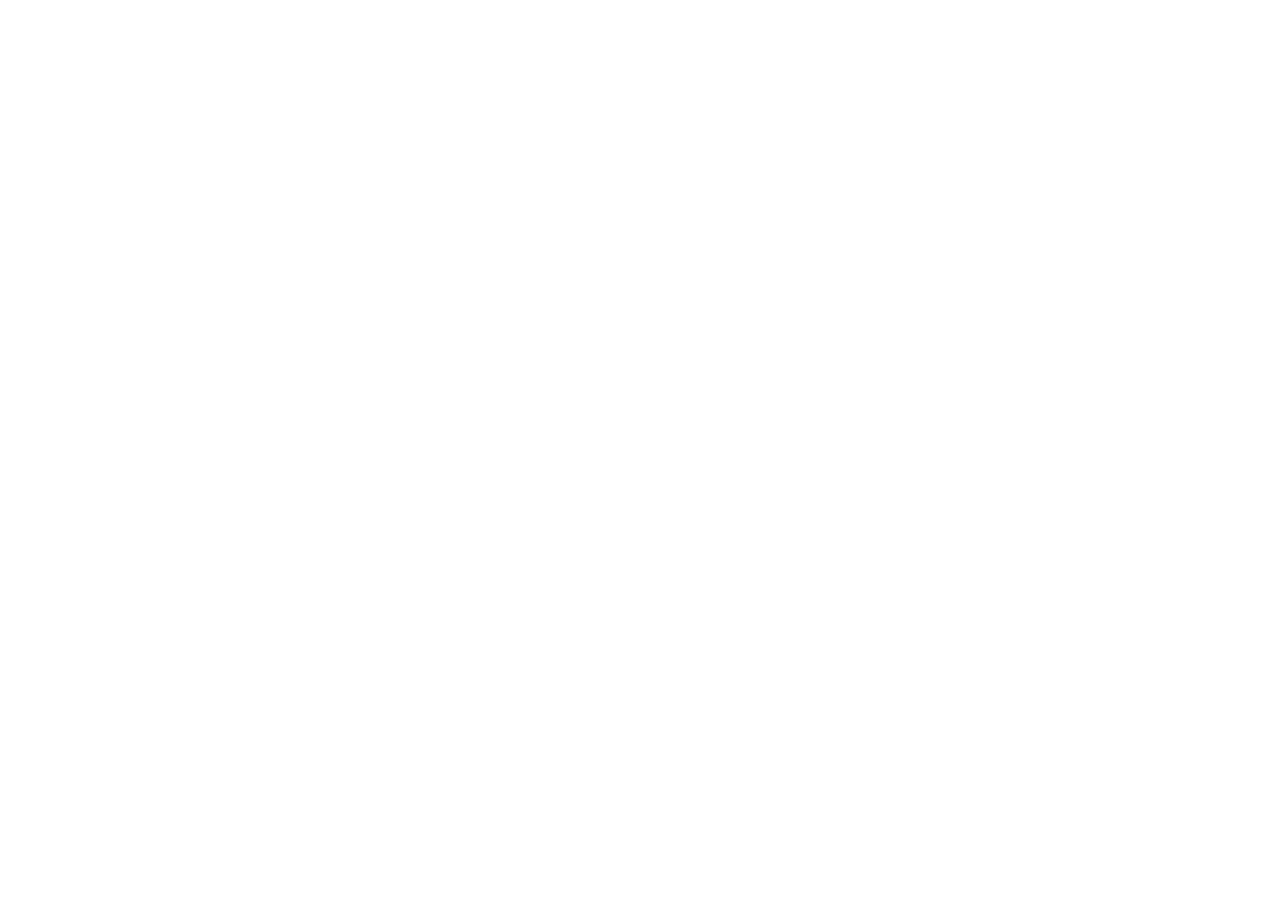
==== index.html @ 0a314b2d "Created html and js files" ====
<!DOCTYPE html>
<html lang="en">

<head>
    <meta charset="UTF-8">
    <meta name="viewport" content="width=device-width, initial-scale=1.0">
    <title>Document</title>
</head>

<body>
    <div class="scores">
        <a href="./highscores.html">
    </div>

    <script src="./Assets/js/script.js"></script>
</body>

</html>
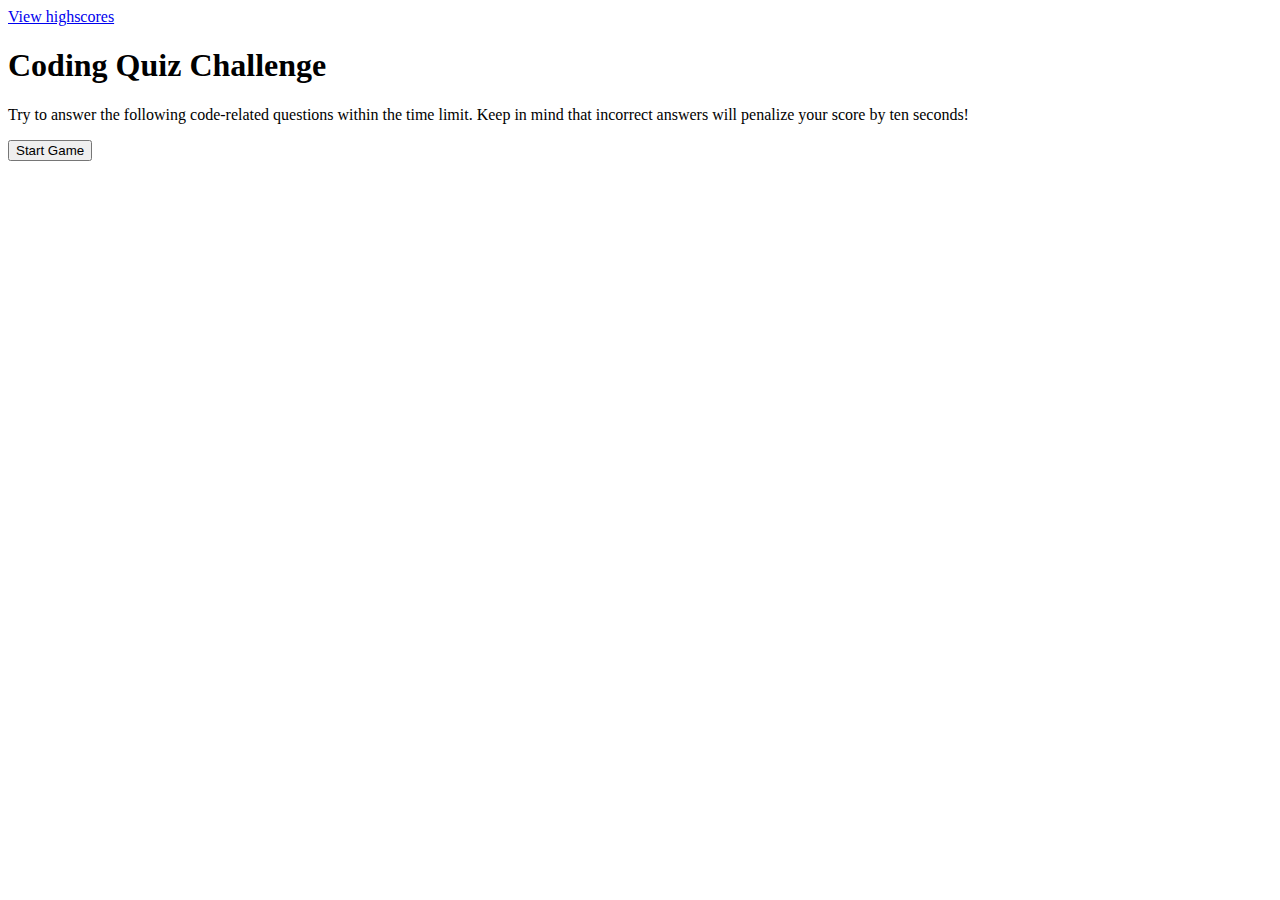
==== commit fa8e2f78: "Readme psuedocode" ====
--- a/index.html
+++ b/index.html
@@ -9,8 +9,20 @@
 
 <body>
     <div class="scores">
-        <a href="./highscores.html">
+        <a href="./highscores.html">View highscores</a>
     </div>
+
+    <div class="timer">
+
+    </div>
+
+    <div class="container">
+        <h1>Coding Quiz Challenge</h1>
+        <p>Try to answer the following code-related questions within the time limit. Keep in mind that incorrect answers
+            will penalize your score by ten seconds!</p>
+        <button class="start-button">Start Game</button>
+    </div>
+
 
     <script src="./Assets/js/script.js"></script>
 </body>
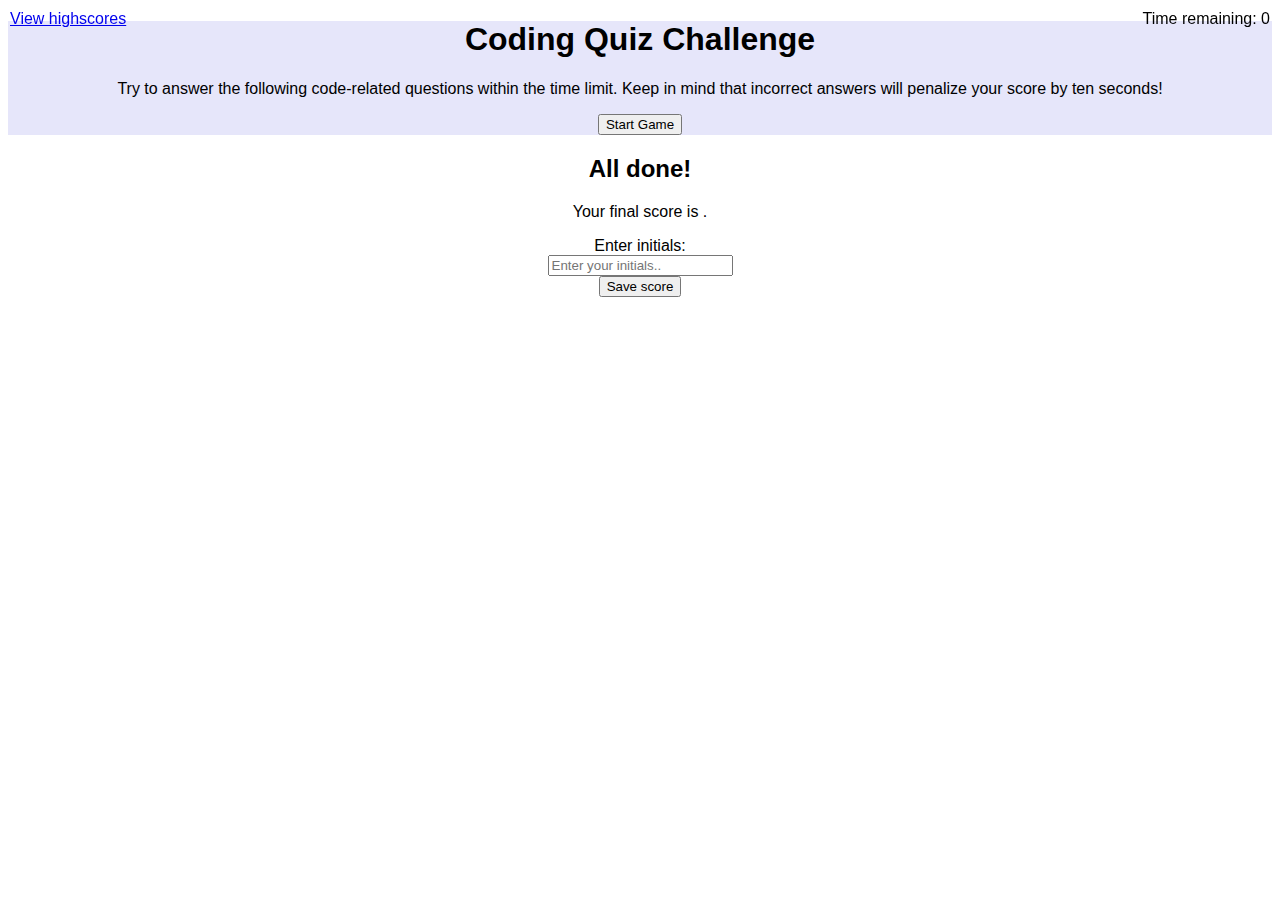
==== commit 4a21c960: "Timer runs when start button clicked" ====
--- a/index.html
+++ b/index.html
@@ -4,25 +4,44 @@
 <head>
     <meta charset="UTF-8">
     <meta name="viewport" content="width=device-width, initial-scale=1.0">
-    <title>Document</title>
+    <title>Coding Quiz</title>
+    <link rel="stylesheet" href="./Assets/css/style.css">
 </head>
 
 <body>
+    <!-- link to highscores -->
     <div class="scores">
         <a href="./highscores.html">View highscores</a>
     </div>
+    <!-- timer -->
+    <div class="timer">
+        Time remaining: <span id="time">0</span>
+    </div>
+    <!-- start screen -->
+    <div class="container">
+        <div id="start-screen" class="start">
+            <h1>Coding Quiz Challenge</h1>
+            <p>Try to answer the following code-related questions within the time limit. Keep in mind that incorrect
+                answers
+                will penalize your score by ten seconds!</p>
+            <button id="start-button">Start Game</button>
+        </div>
+        <!-- questions -->
+        <div id="question-block" class="hide">
+            <h2 id="question-title"></h2>
+            <div id="choices" class="choices"></div>
+        </div>
+        <!-- end game screen -->
+        <div id="end-screen" class="hide">
+            <h2>All done!</h2>
+            <p>Your final score is <span id="final-score"></span>.</p>
+            Enter initials: <br><input type="text" placeholder="Enter your initials.." id="initials">
+            <br><button type="submit" id="save">Save score</button>
+        </div>
 
-    <div class="timer">
-
+        <!-- answer feedback -->
+        <div id="feedback" class="feedback hide"></div>
     </div>
-
-    <div class="container">
-        <h1>Coding Quiz Challenge</h1>
-        <p>Try to answer the following code-related questions within the time limit. Keep in mind that incorrect answers
-            will penalize your score by ten seconds!</p>
-        <button class="start-button">Start Game</button>
-    </div>
-
 
     <script src="./Assets/js/script.js"></script>
 </body>
--- a/Assets/css/style.css
+++ b/Assets/css/style.css
@@ -0,0 +1,23 @@
+body{
+    font-family: Arial, Helvetica, sans-serif;
+}
+.container {
+    text-align: center;
+}
+
+.scores {
+    position: fixed;
+    left: 0;
+    top: 0;
+    padding: 10px;
+}
+.timer {
+    position: fixed;
+    right: 0;
+    top: 0;
+    padding: 10px;
+}
+
+#start-screen {
+    background-color: lavender;
+}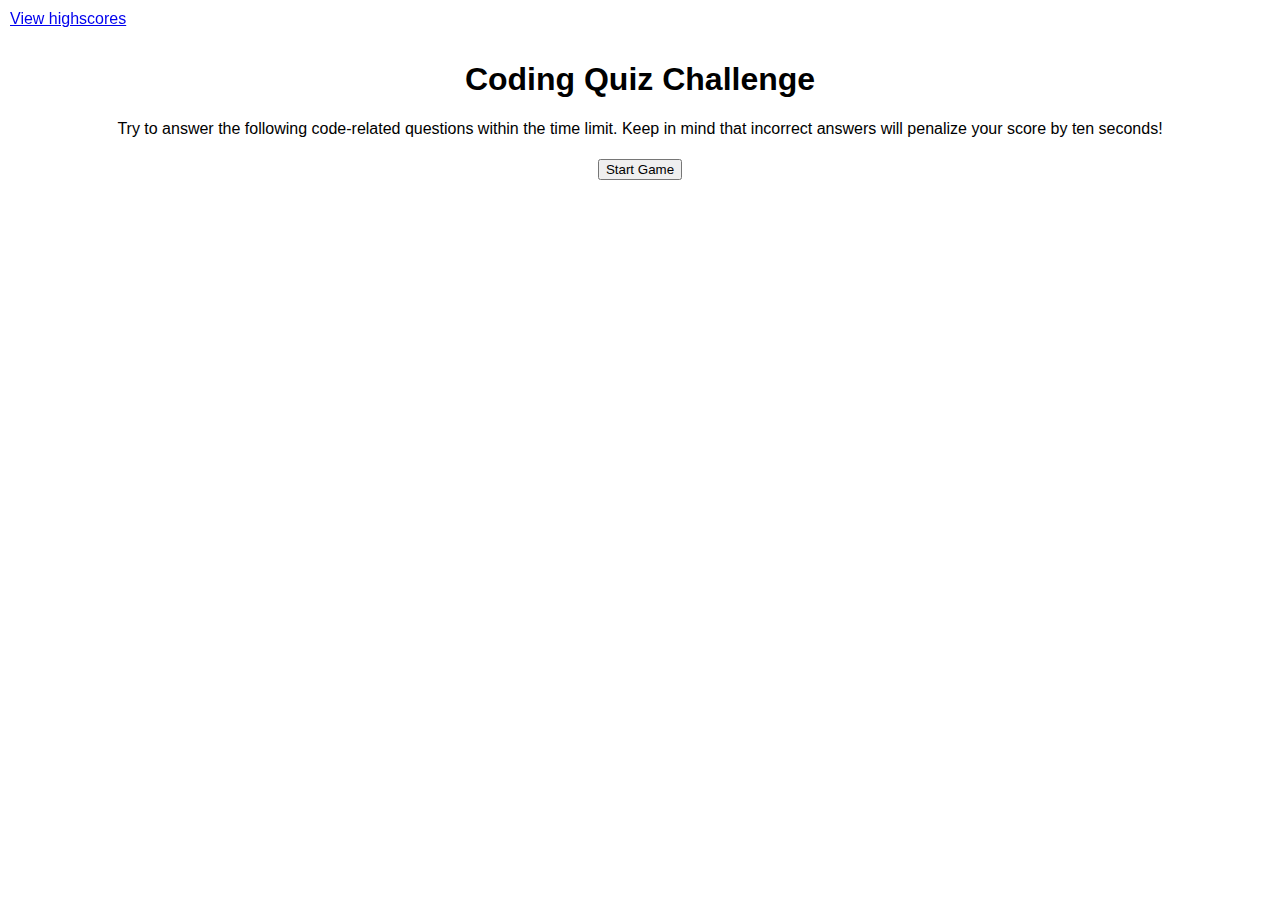
==== commit b84c139d: "Questions cycle & grade checker, new js for highscores page" ====
--- a/index.html
+++ b/index.html
@@ -10,33 +10,32 @@
 
 <body>
     <!-- link to highscores -->
-    <div class="scores">
+    <div class="scores header">
         <a href="./highscores.html">View highscores</a>
     </div>
     <!-- timer -->
-    <div class="timer">
-        Time remaining: <span id="time">0</span>
+    <div class="header" id="time">
     </div>
     <!-- start screen -->
     <div class="container">
-        <div id="start-screen" class="start">
+        <div id="question-block">
             <h1>Coding Quiz Challenge</h1>
             <p>Try to answer the following code-related questions within the time limit. Keep in mind that incorrect
                 answers
                 will penalize your score by ten seconds!</p>
+            <ul id="choices"></ul>
+            <!-- start button -->
             <button id="start-button">Start Game</button>
         </div>
-        <!-- questions -->
-        <div id="question-block" class="hide">
-            <h2 id="question-title"></h2>
-            <div id="choices" class="choices"></div>
-        </div>
+
         <!-- end game screen -->
         <div id="end-screen" class="hide">
             <h2>All done!</h2>
             <p>Your final score is <span id="final-score"></span>.</p>
             Enter initials: <br><input type="text" placeholder="Enter your initials.." id="initials">
-            <br><button type="submit" id="save">Save score</button>
+            <br>
+            <!-- buttons -->
+            <button type="submit" id="save">Save score</button>
         </div>
 
         <!-- answer feedback -->
--- a/Assets/css/style.css
+++ b/Assets/css/style.css
@@ -1,23 +1,29 @@
 body{
     font-family: Arial, Helvetica, sans-serif;
 }
-.container {
-    text-align: center;
-}
-
 .scores {
     position: fixed;
     left: 0;
     top: 0;
     padding: 10px;
 }
-.timer {
+#time {
     position: fixed;
     right: 0;
     top: 0;
     padding: 10px;
 }
 
+.container {
+    text-align: center;
+    padding: 20px;
+    margin: 20px;
+}
+
 #start-screen {
     background-color: lavender;
-}+    padding: 10px;
+}
+
+button {
+    margin: 5px;}